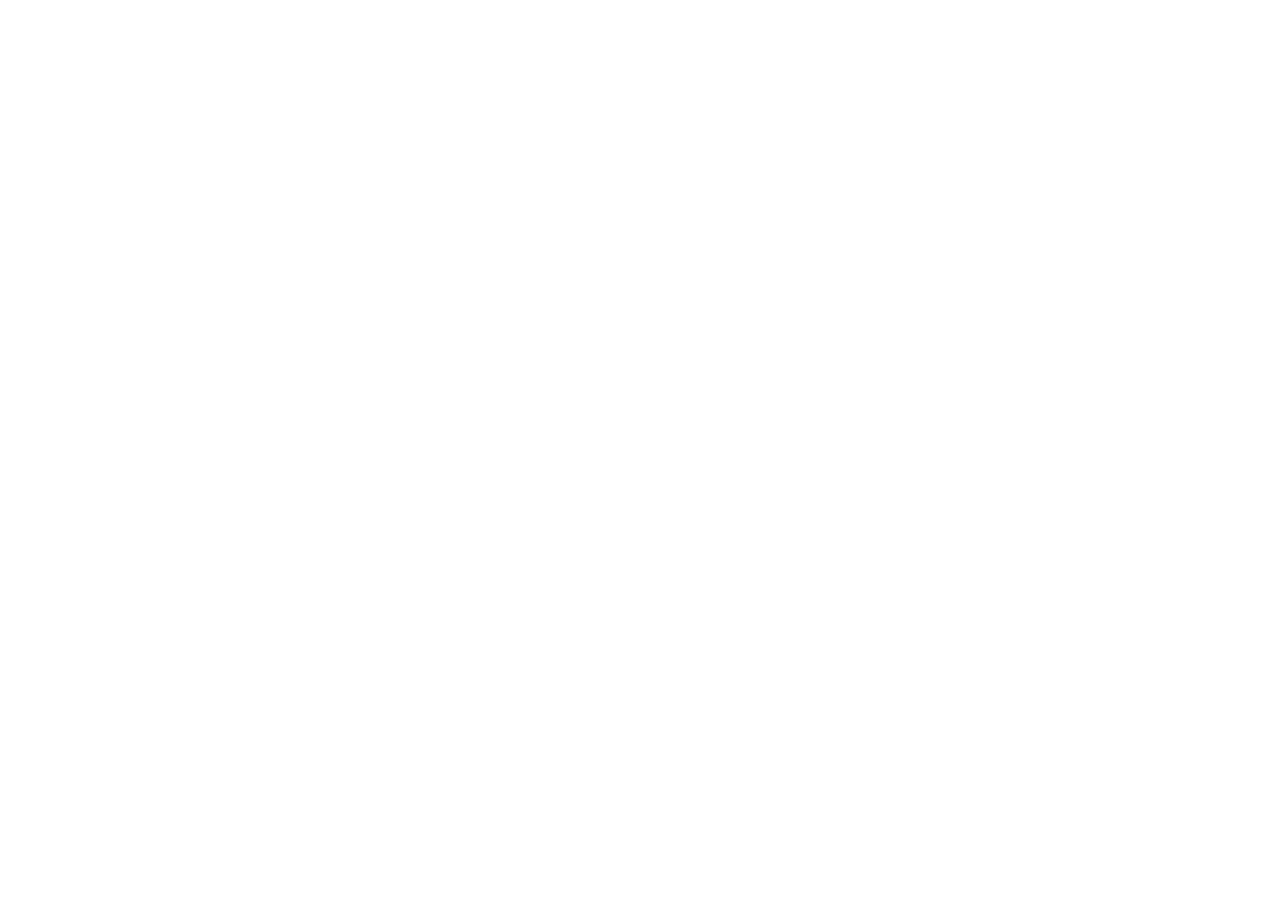
==== index.html @ ab894987 "完成了login" ====
<!DOCTYPE html>
<html lang="en">
<head>
    <meta charset="UTF-8">
    <meta http-equiv="X-UA-Compatible" content="IE=edge">
    <meta name="viewport" content="width=device-width, initial-scale=1.0">
    <title>Document</title>
</head>
<body>
    
</body>
</html>
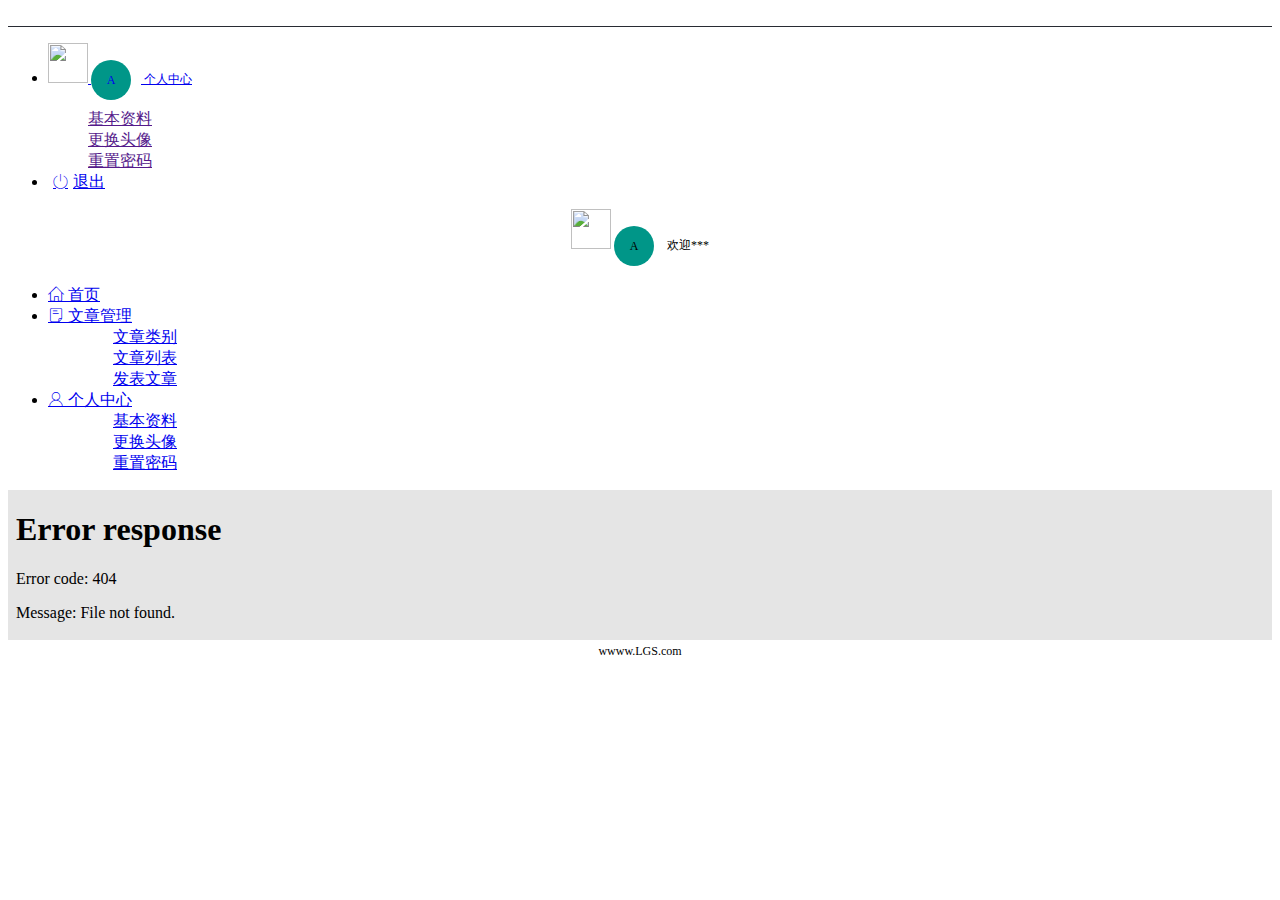
==== commit 3560550c: "完成了主页功能的开发" ====
--- a/index.html
+++ b/index.html
@@ -1,12 +1,130 @@
 <!DOCTYPE html>
 <html lang="en">
+
 <head>
     <meta charset="UTF-8">
     <meta http-equiv="X-UA-Compatible" content="IE=edge">
     <meta name="viewport" content="width=device-width, initial-scale=1.0">
     <title>Document</title>
+    <link rel="stylesheet" href="/big-event/assets/lib/layui/css/layui.css">
+    <link rel="stylesheet" href="assets/fonts/iconfont.css">
+    <link rel="stylesheet" href="assets/css/index.css" />
 </head>
+
 <body>
-    
+    <div class="layui-layout layui-layout-admin">
+        <div class="layui-header">
+            <div class="layui-logo layui-hide-xs layui-bg-black">
+                <img src="/big-event/assets/images/logo.png" alt="">
+            </div>
+            <!-- 头部区域（可配合layui 已有的水平导航） -->
+            <ul class="layui-nav layui-layout-right">
+                <li class="layui-nav-item layui-hide layui-show-md-inline-block">
+                    <a href="javascript:;" class="userinfo">
+                        <img src="//tva1.sinaimg.cn/crop.0.0.118.118.180/5db11ff4gw1e77d3nqrv8j203b03cweg.jpg"
+                            class="layui-nav-img">
+                        <span class="text-avatar">A</span>
+                        个人中心
+                    </a>
+                    <dl class="layui-nav-child">
+                        <dd><a href="">基本资料</a></dd>
+                        <dd><a href="">更换头像</a></dd>
+                        <dd><a href="">重置密码</a></dd>
+                    </dl>
+                </li>
+                <li class="layui-nav-item" lay-header-event="menuRight" lay-unselect>
+                    <a href="javascript:;" id="btnLogout">
+                        <span class="iconfont icon-tuichu"></span>退出
+                    </a>
+                </li>
+            </ul>
+        </div>
+
+        <div class="layui-side layui-bg-black">
+            <div class="layui-side-scroll">
+                <div class="userinfo">
+                    <img src="//tva1.sinaimg.cn/crop.0.0.118.118.180/5db11ff4gw1e77d3nqrv8j203b03cweg.jpg"
+                        class="layui-nav-img">
+                    <span class="text-avatar">A</span>
+                    <span id="welcome">欢迎***</span>
+                </div>
+                <!-- 左侧导航区域（可配合layui已有的垂直导航） -->
+                <ul class="layui-nav layui-nav-tree" lay-filter="test">
+                    <li class="layui-nav-item layui-this">
+                        <a href="../xtx-pc-client/ins.html" target="fm">
+                            <span class="iconfont icon-home"></span>
+                            首页
+                        </a>
+                    </li>
+                    <li class="layui-nav-item">
+                        <a class="" href="javascript:;">
+                            <span class="iconfont icon-home icon-16"></span>
+                            文章管理
+                        </a>
+                        <dl class="layui-nav-child">
+                            <dd><a href="javascript:;"><i class="layui-icon layui-icon-app"></i>文章类别</a></dd>
+                            <dd><a href="javascript:;"><i class="layui-icon layui-icon-app"></i> 文章列表</a></dd>
+                            <dd><a href="javascript:;"><i class="layui-icon layui-icon-app"></i> 发表文章</a></dd>
+                        </dl>
+                    </li>
+                    <li class="layui-nav-item">
+                        <a href="javascript:;">
+                            <span class="iconfont icon-home icon-user"></span>
+                            个人中心
+                        </a>
+                        <dl class="layui-nav-child">
+                            <dd><a href="javascript:;"><i class="layui-icon layui-icon-app"></i>基本资料</a></dd>
+                            <dd><a href="javascript:;"><i class="layui-icon layui-icon-app"></i>更换头像</a></dd>
+                            <dd><a href="javascript:;"><i class="layui-icon layui-icon-app"></i>重置密码</a></dd>
+                        </dl>
+                    </li>
+                </ul>
+            </div>
+        </div>
+
+        <div class="layui-body">
+            <!-- 内容主体区域 -->
+            <iframe name="fm" src="../xtx-pc-client/ins.html" frameborder="0"></iframe>
+        </div>
+
+        <div class="layui-footer">
+            <!-- 底部固定区域 -->
+            wwww.LGS.com
+        </div>
+    </div>
+    <!-- 导入layui的js文件 -->
+    <script src="/big-event/assets/lib/layui/layui.all.js"></script>
+    <script src="/big-event/assets/lib/jquery.js"></script>
+    <script src="assets/js/baseAPI.js"></script>
+    <script src="/big-event/assets/js/index.js"></script>
+    <script>
+        //JS 
+        layui.use(['element', 'layer', 'util'], function () {
+            var element = layui.element
+                , layer = layui.layer
+                , util = layui.util
+                , $ = layui.$;
+
+            头部事件
+            util.event('lay-header-event', {
+                //左侧菜单事件
+                menuLeft: function (othis) {
+                    layer.msg('展开左侧菜单的操作', { icon: 0 });
+                }
+                , menuRight: function () {
+                    layer.open({
+                        type: 1
+                        , content: '<div style="padding: 15px;">处理右侧面板的操作</div>'
+                        , area: ['260px', '100%']
+                        , offset: 'rt' //右上角
+                        , anim: 5
+                        , shadeClose: true
+                    });
+                }
+            });
+
+        });
+    </script>
 </body>
+
 </html>--- a/assets/fonts/iconfont.css
+++ b/assets/fonts/iconfont.css
@@ -0,0 +1,37 @@
+@font-face {font-family: "iconfont";
+  src: url('iconfont.eot?t=1576139966484'); /* IE9 */
+  src: url('iconfont.eot?t=1576139966484#iefix') format('embedded-opentype'), /* IE6-IE8 */
+  url('[data-uri]') format('woff2'),
+  url('iconfont.woff?t=1576139966484') format('woff'),
+  url('iconfont.ttf?t=1576139966484') format('truetype'), /* chrome, firefox, opera, Safari, Android, iOS 4.2+ */
+  url('iconfont.svg?t=1576139966484#iconfont') format('svg'); /* iOS 4.1- */
+}
+
+.iconfont {
+  font-family: "iconfont" !important;
+  font-size: 16px;
+  font-style: normal;
+  -webkit-font-smoothing: antialiased;
+  -moz-osx-font-smoothing: grayscale;
+}
+
+.icon-home:before {
+  content: "\e6a9";
+}
+
+.icon-user:before {
+  content: "\e614";
+}
+
+.icon-pinglun:before {
+  content: "\e616";
+}
+
+.icon-tuichu:before {
+  content: "\e865";
+}
+
+.icon-16:before {
+  content: "\e615";
+}
+
--- a/assets/css/index.css
+++ b/assets/css/index.css
@@ -0,0 +1,59 @@
+.layui-footer {
+    text-align: center;
+    font-size: 12px;
+}
+
+.layui-icon-app {
+    margin-right: 5px;
+    margin-left: 20px;
+}
+
+iframe {
+    width: 100%;
+    height: 100%;
+    background-color: rgba(0, 0, 0, .1);
+}
+
+.layui-body {
+    overflow: hidden;
+}
+
+.userinfo {
+    height: 60px;
+    line-height: 60px;
+    font-size: 12px;
+    text-align: center;
+    /* 禁止文本选择 */
+    user-select: none;
+}
+
+/* .layui-side-scroll>.userinfo {
+    border-top: 1px solid #282b33;
+} */
+.layui-logo {
+    border-bottom: 1px solid #282b33;
+    box-sizing: border-box;
+}
+
+.layui-nav-img {
+    width: 40px;
+    height: 40px;
+}
+
+.text-avatar {
+    display: inline-block;
+    width: 40px;
+    height: 40px;
+    background-color: #009688;
+    border-radius: 50%;
+    text-align: center;
+    line-height: 40px;
+    position: relative;
+    top: 1px;
+    margin-right: 10px;
+}
+
+.icon-tuichu {
+    font-size: 15px;
+    margin: 5px;
+}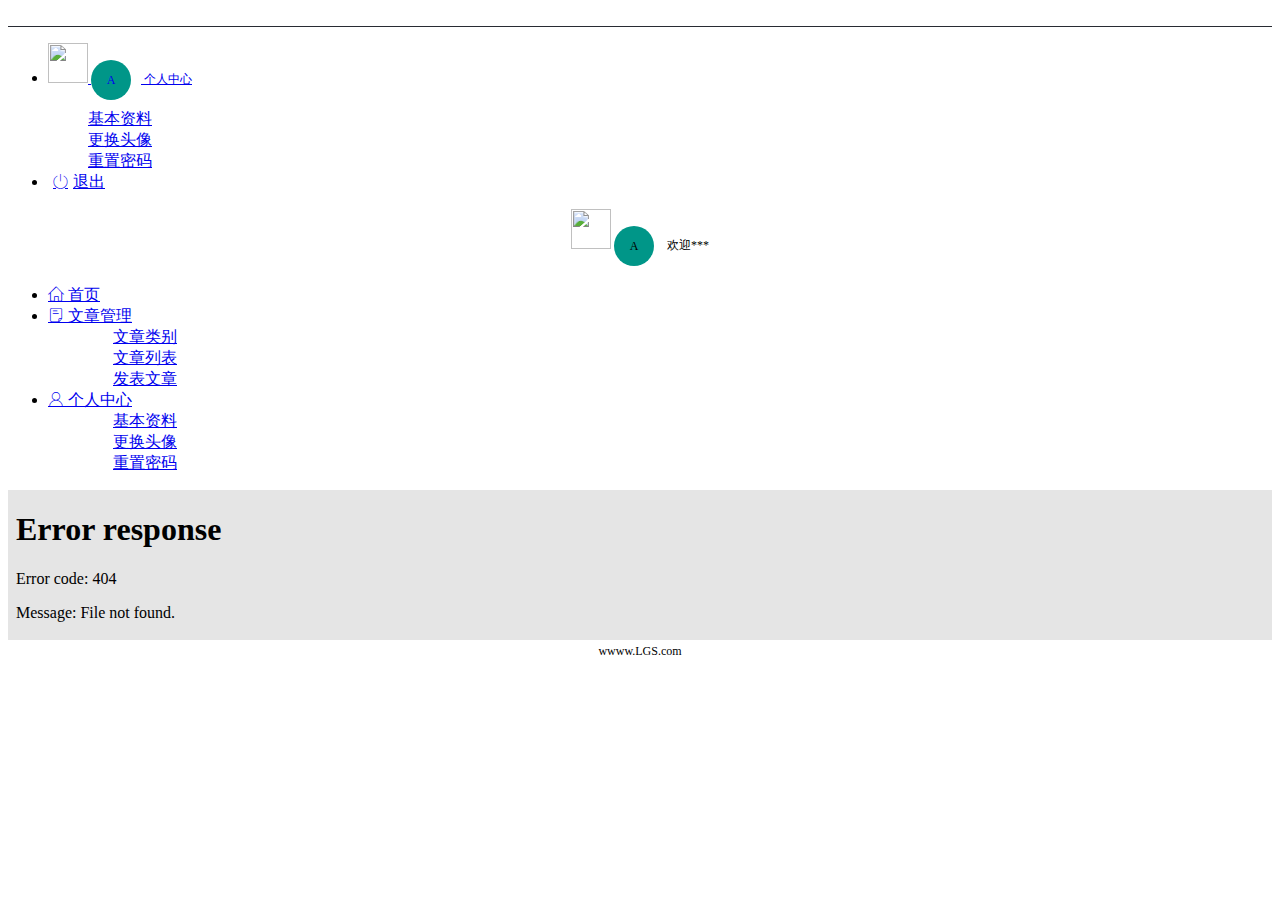
==== commit f0b2d98a: "完成个人中心的开发" ====
--- a/index.html
+++ b/index.html
@@ -27,9 +27,9 @@
                         个人中心
                     </a>
                     <dl class="layui-nav-child">
-                        <dd><a href="">基本资料</a></dd>
-                        <dd><a href="">更换头像</a></dd>
-                        <dd><a href="">重置密码</a></dd>
+                        <dd><a href="/big-event/user/user_info.html" target="fm">基本资料</a></dd>
+                        <dd><a href="/big-event/user/user_avatar.html" target="fm">更换头像</a></dd>
+                        <dd><a href="/big-event/user/pwd.html" target="fm">重置密码</a></dd>
                     </dl>
                 </li>
                 <li class="layui-nav-item" lay-header-event="menuRight" lay-unselect>
@@ -73,9 +73,24 @@
                             个人中心
                         </a>
                         <dl class="layui-nav-child">
-                            <dd><a href="javascript:;"><i class="layui-icon layui-icon-app"></i>基本资料</a></dd>
-                            <dd><a href="javascript:;"><i class="layui-icon layui-icon-app"></i>更换头像</a></dd>
-                            <dd><a href="javascript:;"><i class="layui-icon layui-icon-app"></i>重置密码</a></dd>
+                            <dd>
+                                <a href="/big-event/user/user_info.html" target="fm">
+                                    <i class="layui-icon layui-icon-app"></i>
+                                    基本资料
+                                </a>
+                            </dd>
+                            <dd>
+                                <a href="/big-event/user/user_avatar.html" target="fm">
+                                    <i class="layui-icon layui-icon-app"></i>
+                                    更换头像
+                                </a>
+                            </dd>
+                            <dd>
+                                <a href="/big-event/user/pwd.html" target="fm">
+                                    <i class="layui-icon layui-icon-app"></i>
+                                    重置密码
+                                </a>
+                            </dd>
                         </dl>
                     </li>
                 </ul>
